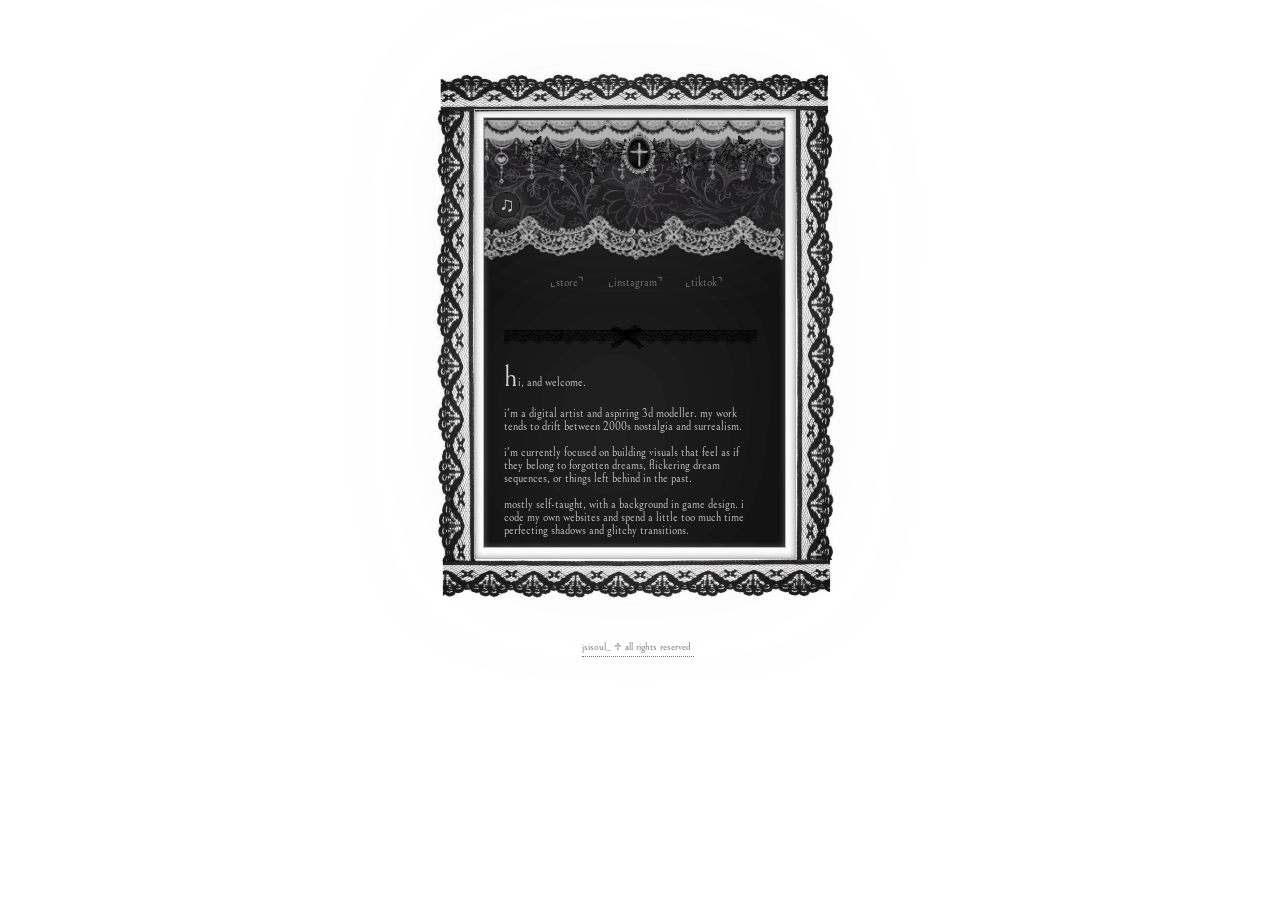
==== index.html @ 8e59c8f5 "Add files via upload" ====
<!DOCTYPE html>
<html>
  
  <head>
    
    <title>ᵅᵇᵒᵘᵗ ᘝ</title>
	<meta name="robots" content="noindex, follow" />  
   <script>
  if (/Mobile|Windows Phone|Lumia|Android|iPhone|iPod|Blackberry|PlayBook|BB10|Opera Mini|\bCrMo\/|Opera Mobi/i.test(navigator.userAgent)) {
    window.location.replace("mobile.html");
  }
  </script>
    <link rel="shortcut icon" type="image/gif" href="aboutmeicon.png">

    <meta http-equiv="Content-Type" content="text/html; charset=utf-8">
    <meta http-equiv="X-UA-Compatible" content="IE=edge, chrome=1">
    
    <link rel="stylesheet" href="index.css" />
    <link rel="preconnect" href="https://fonts.googleapis.com" />
    <link rel="preconnect" href="https://fonts.gstatic.com" crossorigin />
    <link
      href="https://fonts.googleapis.com/css2?family=Roboto:wght@100;400;700&display=swap"
      rel="stylesheet"
    />

    <script type="text/javascript" language="JavaScript">
			function click(e){
				document.getElementById("teste").innerHTML = "";
				var menu = document.getElementById("context_menu");
				var mouseEvent = e || event;
				if (mouseEvent.button == 2 || mouseEvent.button == 3) {
					mostrar(mouseEvent);
					menu.onmouseout = function(e){
						var mouseEvent = e || event;
						var element = mouseEvent.relatedTarget || mouseEvent.toElement; 
						if (element.nodeName != "LI") {
							mouseEvent.toElement;
						}
					};
				}
				if (mouseEvent.button == 0 || mouseEvent.button == 1) {
					esconder();
				}
			}
			
			document.onmousedown = click;
			document.oncontextmenu = function(){
				return false
			};
			function mostrar(e){
				var menu = document.getElementById("context_menu");
				menu.style.display = "block";
				menu.style.top = e.pageY + 5 + "px";
				menu.style.left = e.pageX + 5 + "px";
			}
			
			function esconder(){
				setTimeout(function(){
					var menu = document.getElementById("context_menu");
					menu.style.display = "none"
				}, 100);
			}
			
		</script>
   
  </head>

  <body oncontextmenu="return false" ondragstart="return false">
    <div id="everything">
    <div id="teste"></div>
	<div class="links">
	<div id="homepage">
		<a href="store.html" target="_blank" style="text-decoration: none; color:#414141; width: 174px;">
			⌞store⌝
		</a>
	</div>
	<div id="instagram">
		<a href="https://www.instagram.com/jsisoul_/" target="_blank" style="text-decoration: none; color:#414141; width: 174px;">
			⌞instagram⌝
		</a>
	</div>
	<div id="tiktok">
		<a href="https://www.tiktok.com/@jsisoul_" target="_blank" style="text-decoration: none; color:#414141; width: 174px;">
			⌞tiktok⌝
		</a>
	</div>
	</div>
	<div id="textcontainer">
		<div id="banner2">
			<img src="banner2.png">
		</div>
		<div id="text1">
			<span id="firstletter">h</span>i, and welcome.
			<br> <br>
			i'm a digital artist and aspiring 3d modeller. my work tends to drift between 2000s nostalgia and surrealism.
			<br> <br>
			i'm currently focused on building visuals that feel as if they belong to forgotten dreams, flickering dream sequences, or things left behind in the past.
			<br> <br>
			mostly self-taught, with a background in game design. i code my own websites and spend a little too much time perfecting shadows and glitchy transitions.
			<br> <br>
			commissions are closed for now, but feel free to explore. 
			<br> <br>
			thank you for visiting.
		</div>
	</div>
	<div id="musicplayer" class="player1010">
		♫
	</div>
	<audio id="myplaylist" src="https://files.catbox.moe/h9qn3r.mp3"></audio>
	<script src="musicbox2.js"></script>
	<div id="border1">
		<img src="borderyay.png">
	</div>
	<div id="border2">
		<img src="borderyay.png">
	</div>
	<div id="border3">
		<img src="borderyay.png">
	</div>
	<div id="border4">
		<img src="borderyay.png">
	</div>
    <div class="container1"></div>
    <div class="container2">
        <div class="container3">
			<div id="header2">
			
			</div>
			<div id="banner1">
				<img src="b12.webp">
			</div>
			<div id="header1">
				<img src="header1212.png">
			</div>
		</div>
    </div>
    <div id="context_menu">
    </div>
    <div id="credits" style="text-decoration: none; border-bottom: 1px dotted #414141; padding-bottom: 5px; color:#414141; width: 174px;">
		jsisoul_ ♱ all rights reserved
	</div>
  </body>
  </html>
---- index.css ----
@font-face{
    font-family: "bellefair";
    src: url('Bellefair-Regular.ttf')
}

@font-face{
    font-family: "adinekir";
     src: url('adinekir.ttf')
}

@font-face{
    font-family: "blackrose";
     src: url('BlackRoseGothic-Free-BF672d8ad1746f0.ttf')
}


a:-webkit-any-link{
    cursor: url(blackcursor13.png), pointer;
}

::selection{
   text-shadow: 0 0 2px #393939;color:#393939 
}

::-moz-selection{
   text-shadow: 0 0 2px #393939;color:#393939
}



#title111{
    z-index: 5;
    position: absolute;
    font-family: 'blackrose';
    font-size: 42px;
    width: 400px;
    top: 220px;
    left: 1280px;
    color:#000000be;
    text-shadow: #7070707e 1px 0 10px;
    -webkit-text-stroke-width: 2px;
    -webkit-text-stroke-color: black;
}

#banner1{
    position: absolute;
    z-index: 1;
    top: 20px;
    left: 44px;
}

.container2{
    position: absolute;
    top: 260px;
    left: 1080px;
    height: 700px;
    width: 500px;
    background-image: url('https://i.pinimg.com/736x/47/ee/c7/47eec7809b508ab57cb73314596f1c04.jpg') ;
    filter: brightness(.4) grayscale(10%);
    background-size: 100%;
    border: 2px solid #ffffff;
    box-shadow: 0px 0px 10px inset #00000073;
}

.container3{
    z-index: 1;
    position: absolute;
    top: 12px;
    left: 13px;
    height: 670px;
    width: 470px;
    background-color: #181818;
    border: 2px solid #ffffff;
    box-shadow: 0px 0px 10px inset #ffffff73;
    filter: drop-shadow(0 0 100px rgba(255, 255, 255, 0.169));
}

#border1{
    position: absolute;
    top: 549px;
    left: 686px;
    filter: grayscale(90%);
    transform: rotate(90deg) scale(.978,.7);
}

#border2{
    position: absolute;
    top: 548px;
    left: 1260px;
    filter: grayscale(90%);
    transform: rotate(-90deg) scale(.976,.7);
}

#border3{
    position: absolute;
    top: 936px;
    left: 974px;
    filter: grayscale(90%);
    transform:  scale(.84,.7);
}

#border4{
    position: absolute;
    top: 162px;
    left: 971px;
    filter: grayscale(90%);
    transform:  rotate(180deg) scale(.84,.7);
}

#header1{
    transform: scale(.73,.7);
    position: absolute;
    left: -86px;
    top: -53px;
    filter: drop-shadow(0 0 100px rgba(255, 255, 255, 0.158));
}

#header2{
    position: absolute;
    z-index: 4;
    height: 20px;
    width: 470px;
    background-image: url('sparklesyay.webp');
}

body{
   background-image: url('https://files.catbox.moe/xm2bpn.png');
   background-size: 30px;
   filter: brightness(1.75);
   width: 100vw;
   height: 100vh;
   margin: 0;
   overflow-y: hidden;
   overflow-x: hidden;
}

#musicplayer{
    z-index: 100000;
    position: absolute;
    color:#757474;;
    top: 390px;
    left: 1110px;
    font-size: 32px;
    background-color: #181818;
    width: 40px;
    text-align: center;
    border-radius: 50%;
    border: 2px dotted #000000;
    filter: drop-shadow(0 0 10px rgba(255, 255, 255, 0.151));
    cursor: url(blackcursor13.png), pointer;
}

#musicplayer:hover{
    transform: scale(1.04);
}

#credits{
    position: absolute;
    left: 1250px;
    top: 1090px;
    font-size: 16px;
    width: 300px;
}

.links{
    position: absolute;
    left: 50px;
}

#homepage{
    z-index: 5;
    position: absolute;
    top: 520px;
    left: 1150px;
    width: 200px;
    font-size: 18px;
}

#homepage:hover{
   transform: scale(1.04);
}

#instagram{
    z-index: 5;
    position: absolute;
    top: 520px;
    left: 1240px;
    font-size: 18px;
}

#instagram:hover{
    transform: scale(1.04);
 }

 #tiktok{
    z-index: 5;
    position: absolute;
    top: 520px;
    left: 1360px;
    font-size: 18px;
}

#tiktok:hover{
    transform: scale(1.04);
 }

 #text1{
    margin-top: -100px;
    color:#757474;
    font-size: 18px;
 }

 #text2{
    margin-top: -110px;
    color:#757474;
    font-size: 18px;
 }

 #text3{
    margin-top: -110px;
    color:#757474;
    font-size: 18px;
 }

 #firstletter{
    font-size: 46px;
 }

 #rest{
    font-size: 22px;
 }

 #textcontainer{
    z-index: 10;
    position: absolute;
    top: 560px;
    left: 1127px;
    height: 375px;
    width: 400px;
    background-color: #be959500;
    overflow-y: auto;
    overflow-x: hidden;
    padding-right: 10px;
    filter: drop-shadow(0 0 100px rgba(255, 255, 255, 0.452));
 }


 #textcontainer::-webkit-scrollbar {
    width: 4px;
} 

#textcontainer::-webkit-scrollbar-track{
    background-image: url('testing.jpg');
    background-size: 100;
    z-index: 5;
}
    
#textcontainer::-webkit-scrollbar-thumb{
    background-color:#000000;
    z-index: 10;
}

#banner2{
    transform: scale(.2);
    margin-top: -80px;
    margin-left: -290px;
}

 #diary{
    z-index: 5;
    position: absolute;
    top: 520px;
    left: 1424px;
    font-size: 18px;
    width: 300px;
}

#diary:hover{
    transform: scale(1.04);
 }

html {
    -webkit-text-size-adjust: 100%;
    text-size-adjust: 100%;
    cursor: url(blackcursor12.png), auto;
    font-family:'bellefair';
    font-weight: 500;
    font-size: 20px;
    width: 100vw;
    height: 100vh;
    overflow-y: hidden;
    overflow-x: hidden;
}

#everything{
    position: fixed;
    margin-top: 50px;
}

/*ipad/tablet screens*/


@media screen and (min-width: 800px) and (orientation: landscape){
    #everything { position: absolute; zoom: 40%;
    left:-320px;
    top:-120px; }
    #text { 
        overflow: auto; 
        overflow: scroll; 
    }
    #text111{
        -webkit-text-size-adjust: 145%;
        text-size-adjust: 145%;
        line-height: 10px !important;
        opacity: 90% !important;
    }
    #context_menu{
        line-height: 24px !important;
    }
}

@media screen and (min-width: 900px) and (orientation: landscape){
    #everything { position: absolute; zoom: 50%;
    left:-400px;
    top:-100px; }
    #text { 
        overflow: auto; 
        overflow: scroll; 
    }
    #text111{
        -webkit-text-size-adjust: 145%;
        text-size-adjust: 145%;
        line-height: 10px !important;
        opacity: 90% !important;
    }
    #context_menu{
        line-height: 24px !important;
    }
}

@media screen and (min-width: 1000px) and (orientation: landscape){
    #everything { position: absolute; zoom: 56%;
    left:-420px;
    top:-200px; }
    #text { 
        overflow: auto; 
        overflow: scroll; 
    }
    #text111{
        -webkit-text-size-adjust: 145%;
        text-size-adjust: 145%;
        line-height: 10px !important;
        opacity: 90% !important;
    }
    #context_menu{
        line-height: 24px !important;
    }
}

/*mobile screens*/

@supports not (-webkit-touch-callout: none) {
    @media screen and (min-width: 1px) and (max-width: 428px) and (orientation: portrait){
    #everything { position: absolute; zoom: 34%;
    left:1300px;
    top:-220px;
    -webkit-transform: rotate(90deg);
    -moz-transform: rotate(90deg);
    -o-transform: rotate(90deg);
    -ms-transform: rotate(90deg);
    transform: rotate(90deg); 
  }
    #text { 
        overflow: auto; 
        overflow: scroll; 
    }
    #text111{
        -webkit-text-size-adjust: 145%;
        text-size-adjust: 145%;
        line-height: 10px !important;
        opacity: 90% !important;
    }
    #context_menu{
        line-height: 24px !important;
    }
}}


/*monitors*/

@media screen and (min-width: 1200px) and (orientation: landscape){
    #everything { 
    position: absolute; 
    zoom: 64%;
    left:-340px;
    top:-140px; }
    #text { 
        overflow: auto; 
        overflow: scroll; 
    }
    #text111{
        -webkit-text-size-adjust: 145%;
        text-size-adjust: 145%;
        line-height: 10px !important;
        opacity: 90% !important;
    }
    #context_menu{
        line-height: 24px !important;
    }
}

@media screen and (min-width: 1300px) and (orientation: landscape){
    #everything { 
    position: absolute; 
    zoom: 70%;
    left:-380px;
    top:-160px; }
    #text { 
        overflow: auto; 
        overflow: scroll; 
    }
    #text111{
        -webkit-text-size-adjust: 145%;
        text-size-adjust: 145%;
        line-height: 10px !important;
        opacity: 90% !important;
    }
    #context_menu{
        line-height: 24px !important;
    }
}

@media screen and (min-width: 1400px) and (orientation: landscape){
    #everything { position: absolute; zoom: 80%;
    left:-420px;
    top:-140px; }
    #text { 
        overflow: auto; 
        overflow: scroll; 
    }
    #text111{
        -webkit-text-size-adjust: 145%;
        text-size-adjust: 145%;
        line-height: 10px !important;
        opacity: 90% !important;
    }
    #context_menu{
        line-height: 24px !important;
    }
}

@media screen and (min-width: 1600px) and (orientation: landscape){
    #everything { position: absolute; zoom: 84%;
    left:-400px;
    top:-200px; }
    #text { 
        overflow: auto; 
        overflow: scroll; 
    }
    #text111{
        -webkit-text-size-adjust: 145%;
        text-size-adjust: 145%;
        line-height: 10px !important;
        opacity: 90% !important;
    }
    #context_menu{
        line-height: 24px !important;
    }
}

@media screen and (min-width: 1680px) and (orientation: landscape){
    #everything { position: absolute; zoom: 90%;
    left:-380px;
    top:-120px; }
    #text { 
        overflow: auto; 
        overflow: scroll; 
    }
    #text111{
        -webkit-text-size-adjust: 145%;
        text-size-adjust: 145%;
        line-height: 10px !important;
        opacity: 90% !important;
    }
    #context_menu{
        line-height: 24px !important;
    }
}

    
@media screen and (min-width: 1700px) and (orientation: landscape){
    #everything { position: absolute; zoom: 100%;
    left:-340px;
    top:-80px; }
    #text { 
        overflow: auto; 
        overflow: scroll; 
    }
    #text111{
        -webkit-text-size-adjust: 145%;
        text-size-adjust: 145%;
        line-height: 10px !important;
    }
    #context_menu{
        line-height: 24px !important;
    }
}

@media screen and (min-width: 1900px) and (orientation: landscape){
    #everything { position: absolute; zoom: 98%;
    left:-360px;
    top:-180px; }
    #text { 
        overflow: auto; 
        overflow: scroll; 
    }
    #text111{
        -webkit-text-size-adjust: 145%;
        text-size-adjust: 145%;
        line-height: 10px !important;
    }
    #context_menu{
        line-height: 24px !important;
    }
}

/*around my monitor size*/

@media screen and (min-width: 2000px) and (orientation: landscape){
    #everything { 
        position: absolute;
        zoom: 90%;
        top: -100px;
        left: -180px; }
    #text { 
        overflow: auto; 
        overflow: scroll; 
    }
    #text111{
        -webkit-text-size-adjust: 145%;
        text-size-adjust: 145%;
        line-height: 10px !important;
    }
    #context_menu{
        line-height: 24px !important;
    }
}

@media screen and (min-width: 2200px) and (orientation: landscape){
    #everything { 
        position: absolute;
        zoom: 90%;
        top: -100px;
        left: -100px; }
    #text { 
        overflow: auto; 
        overflow: scroll; 
    }
    #text111{
        -webkit-text-size-adjust: 145%;
        text-size-adjust: 145%;
        line-height: 10px !important;
    }
    #context_menu{
        line-height: 24px !important;
    }
}

@media screen and (min-width: 2500px) and (orientation: landscape){
    #everything { 
        position: absolute;
        zoom: 100%;
        top: -40px;
        left: -20px; }
    #text { 
        overflow: auto; 
        overflow: scroll; 
    }
    #text111{
        -webkit-text-size-adjust: 145%;
        text-size-adjust: 145%;
        line-height: 10px !important;
    }
    #context_menu{
        line-height: 24px !important;
    }
}

    @media screen and (min-width: 3000px) and (orientation: landscape){
    #everything { position: absolute; zoom: 260%;
    left:240px;
    top:80px; }
    #text { 
        overflow: auto; 
        overflow: scroll; 
    }
    #text111{
        -webkit-text-size-adjust: 145%;
        text-size-adjust: 145%;
        line-height: 10px !important;
    }
    #context_menu{
        line-height: 24px !important;
    }
} 


/* tv monitors for some reason*/

@media screen and (max-width:640px) and (orientation: landscape){
    #everything { 
        position: absolute;
        zoom: 40%;
        top: -100px;
        left: -540px; }
    #text { 
        overflow: auto; 
        overflow: scroll; 
    }
    #text111{
        -webkit-text-size-adjust: 145%;
        text-size-adjust: 145%;
        line-height: 10px !important;
        opacity: 90% !important;
    }
    #context_menu{
        line-height: 24px !important;
    }
}

@media screen and (min-width:3840px) and (orientation: landscape){
            #everything { 
                position: absolute;
                zoom: 190%;
                top: -160px;
                left: -320px; }
            #text { 
                overflow: auto; 
                overflow: scroll; 
            }
            #text111{
                -webkit-text-size-adjust: 145%;
                text-size-adjust: 145%;
                line-height: 10px !important;
                opacity: 80% !important;
            }
            #context_menu{
                line-height: 24px !important;
            }
            
}

@media screen and (min-width:7000px) and (orientation: landscape){
                #everything { 
                    position: absolute;
                    zoom: 200%;
                    top: -180px;
                    left: 480px; }
                #text { 
                    overflow: auto; 
                    overflow: scroll; 
                }
                #text111{
                    -webkit-text-size-adjust: 145%;
                    text-size-adjust: 145%;
                    line-height: 10px !important;
                    opacity: 80% !important;
                }
                #context_menu{
                    line-height: 24px !important;
                }
}
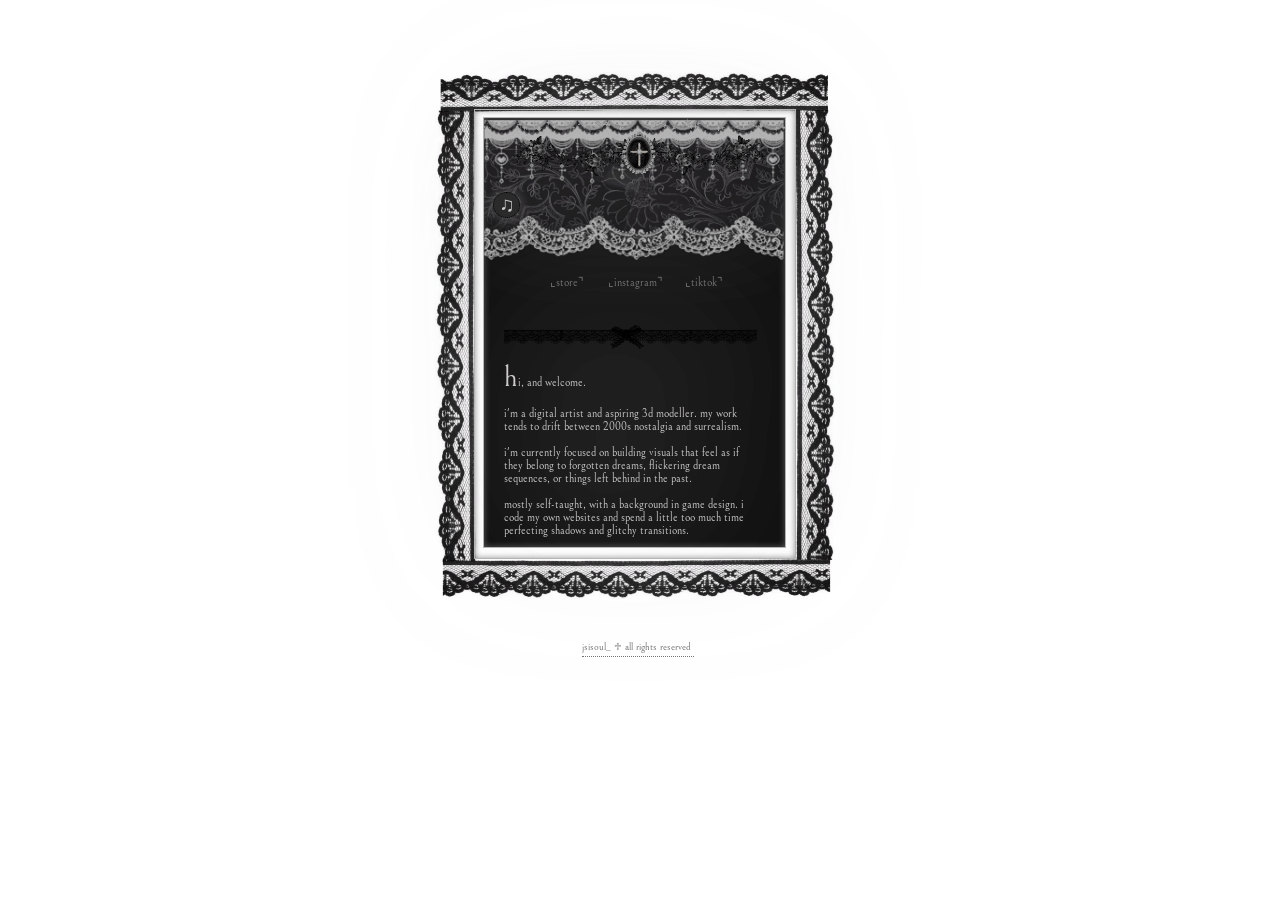
==== commit 6d48f67f: "Add files via upload" ====
--- a/index.html
+++ b/index.html
@@ -4,12 +4,6 @@
   <head>
     
     <title>ᵅᵇᵒᵘᵗ ᘝ</title>
-	<meta name="robots" content="noindex, follow" />  
-   <script>
-  if (/Mobile|Windows Phone|Lumia|Android|iPhone|iPod|Blackberry|PlayBook|BB10|Opera Mini|\bCrMo\/|Opera Mobi/i.test(navigator.userAgent)) {
-    window.location.replace("mobile.html");
-  }
-  </script>
     <link rel="shortcut icon" type="image/gif" href="aboutmeicon.png">
 
     <meta http-equiv="Content-Type" content="text/html; charset=utf-8">
@@ -62,6 +56,11 @@
 			}
 			
 		</script>
+		    <script type="text/javascript">
+     if(navigator.userAgent.match(/Mobile|Windows Phone|Lumia|Android|iPhone|iPod|Blackberry|PlayBook|BB10|Opera Mini|\bCrMo\/|Opera Mobi/i) ){
+        location.replace("mobile.html");
+      }
+    </script>
    
   </head>
 
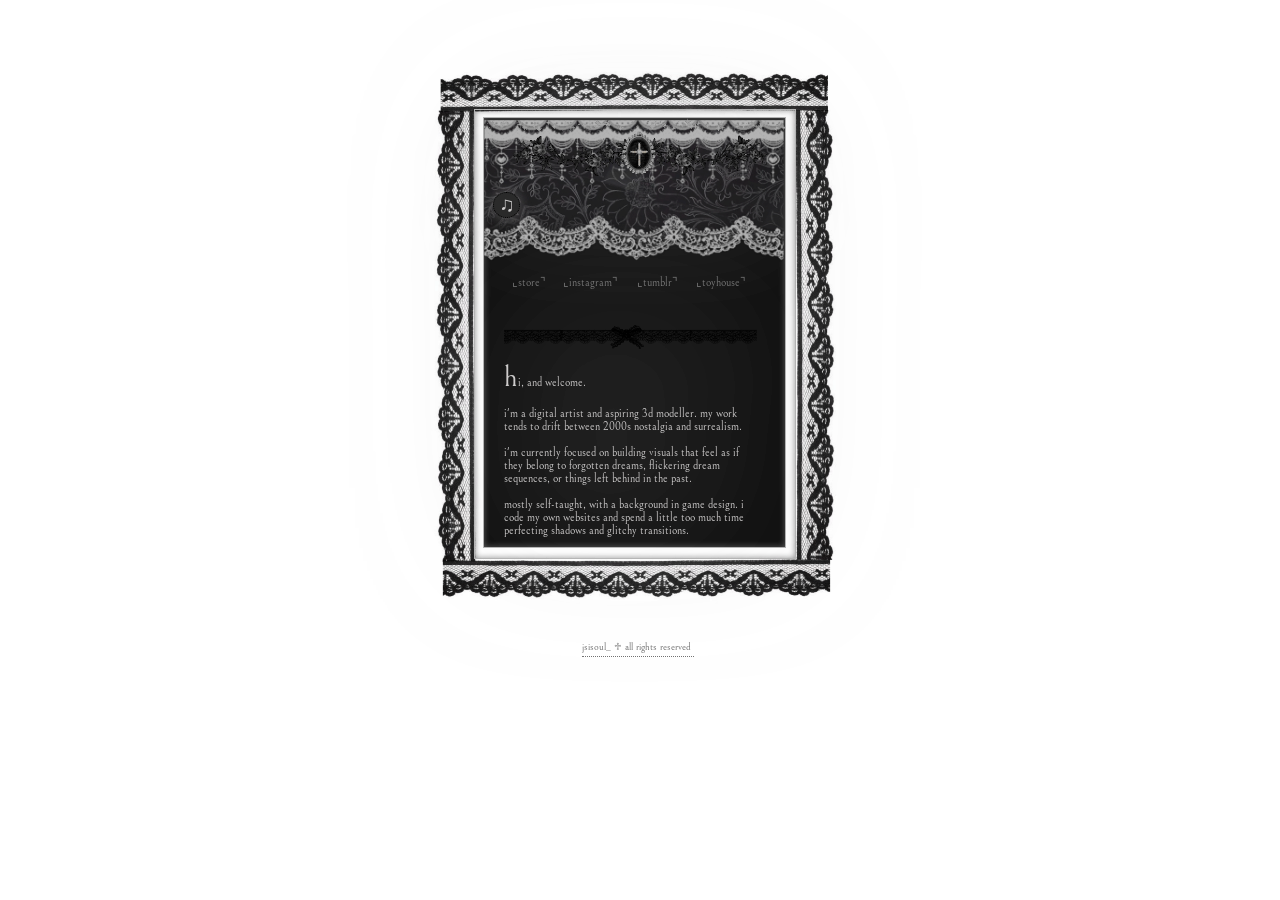
==== commit f98cfbae: "Add files via upload" ====
--- a/index.html
+++ b/index.html
@@ -78,9 +78,14 @@
 			⌞instagram⌝
 		</a>
 	</div>
-	<div id="tiktok">
-		<a href="https://www.tiktok.com/@jsisoul_" target="_blank" style="text-decoration: none; color:#414141; width: 174px;">
-			⌞tiktok⌝
+	<div id="tumblr">
+		<a href="https://www.tumblr.com/jsisoul" target="_blank" style="text-decoration: none; color:#414141; width: 174px;">
+			⌞tumblr⌝
+		</a>
+	</div>
+	<div id="toyhouse">
+		<a href="https://toyhou.se/jsisoul_/bulletins" target="_blank" style="text-decoration: none; color:#414141; width: 174px;">
+			⌞toyhouse⌝
 		</a>
 	</div>
 	</div>
--- a/index.css
+++ b/index.css
@@ -164,14 +164,14 @@
 
 .links{
     position: absolute;
-    left: 50px;
+    left: 60px;
 }
 
 #homepage{
     z-index: 5;
     position: absolute;
     top: 520px;
-    left: 1150px;
+    left: 1080px;
     width: 200px;
     font-size: 18px;
 }
@@ -184,7 +184,7 @@
     z-index: 5;
     position: absolute;
     top: 520px;
-    left: 1240px;
+    left: 1160px;
     font-size: 18px;
 }
 
@@ -192,15 +192,27 @@
     transform: scale(1.04);
  }
 
- #tiktok{
+ #tumblr{
     z-index: 5;
     position: absolute;
     top: 520px;
-    left: 1360px;
-    font-size: 18px;
-}
-
-#tiktok:hover{
+    left: 1275px;
+    font-size: 18px;
+}
+
+#tumblr:hover{
+    transform: scale(1.04);
+ }
+
+ #toyhouse{
+    z-index: 5;
+    position: absolute;
+    top: 520px;
+    left: 1368px;
+    font-size: 18px;
+}
+
+#toyhouse:hover{
     transform: scale(1.04);
  }
 
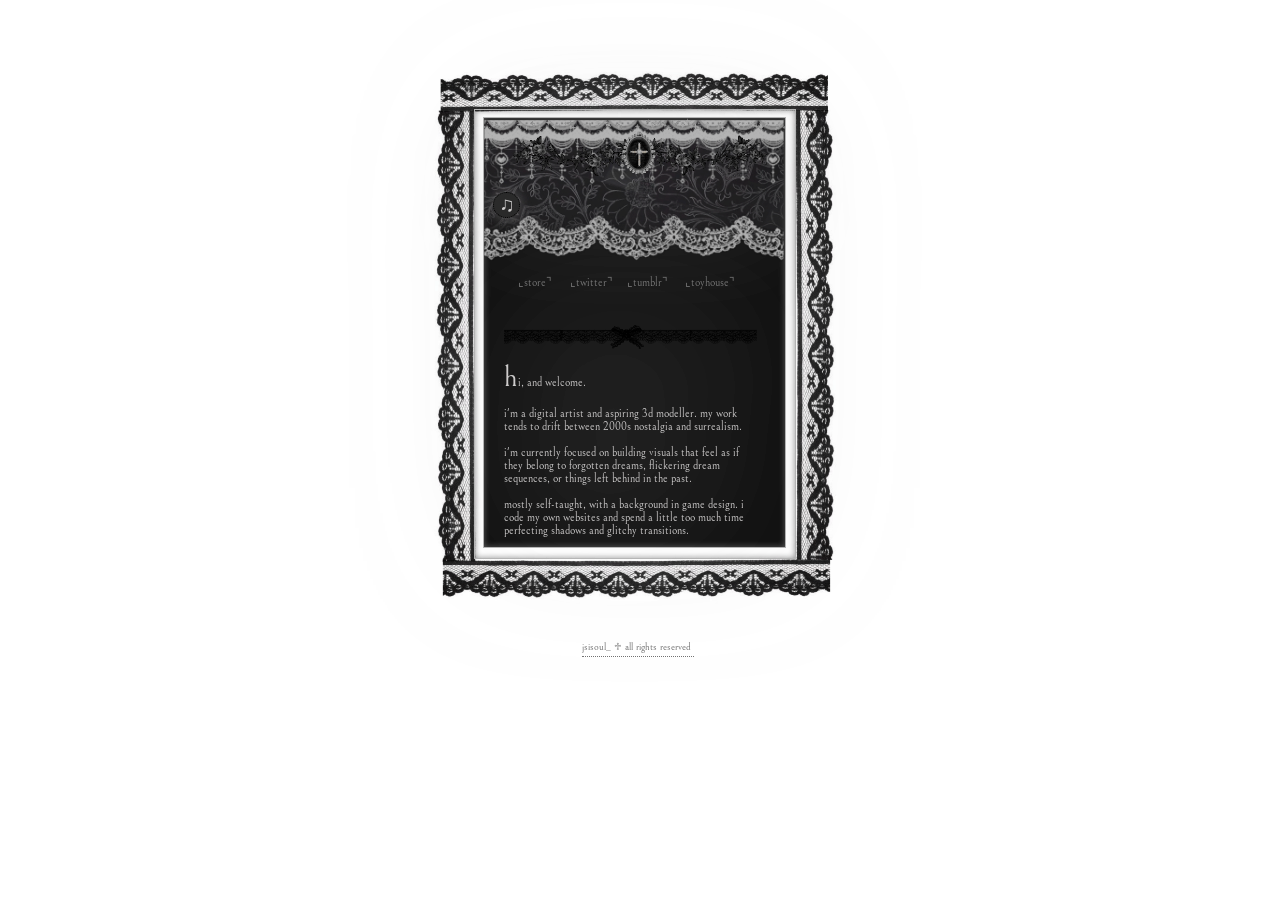
==== commit fb732e4d: "Add files via upload" ====
--- a/index.html
+++ b/index.html
@@ -69,13 +69,15 @@
     <div id="teste"></div>
 	<div class="links">
 	<div id="homepage">
+		<div id="store">
 		<a href="store.html" target="_blank" style="text-decoration: none; color:#414141; width: 174px;">
 			⌞store⌝
-		</a>
+	</a>
 	</div>
-	<div id="instagram">
-		<a href="https://www.instagram.com/jsisoul_/" target="_blank" style="text-decoration: none; color:#414141; width: 174px;">
-			⌞instagram⌝
+	</div>
+	<div id="twitter">
+		<a href="https://x.com/jsisoul_" target="_blank" style="text-decoration: none; color:#414141; width: 174px;">
+			⌞twitter⌝
 		</a>
 	</div>
 	<div id="tumblr">
--- a/index.css
+++ b/index.css
@@ -164,7 +164,7 @@
 
 .links{
     position: absolute;
-    left: 60px;
+    left: 70px;
 }
 
 #homepage{
@@ -172,15 +172,15 @@
     position: absolute;
     top: 520px;
     left: 1080px;
-    width: 200px;
-    font-size: 18px;
-}
-
-#homepage:hover{
-   transform: scale(1.04);
-}
-
-#instagram{
+    width: 20px;
+    font-size: 18px;
+}
+
+#store:hover{
+     transform: scale(1.04); 
+}
+
+#twitter{
     z-index: 5;
     position: absolute;
     top: 520px;
@@ -188,7 +188,7 @@
     font-size: 18px;
 }
 
-#instagram:hover{
+#twitter:hover{
     transform: scale(1.04);
  }
 
@@ -196,7 +196,7 @@
     z-index: 5;
     position: absolute;
     top: 520px;
-    left: 1275px;
+    left: 1250px;
     font-size: 18px;
 }
 
@@ -208,7 +208,7 @@
     z-index: 5;
     position: absolute;
     top: 520px;
-    left: 1368px;
+    left: 1340px;
     font-size: 18px;
 }
 
